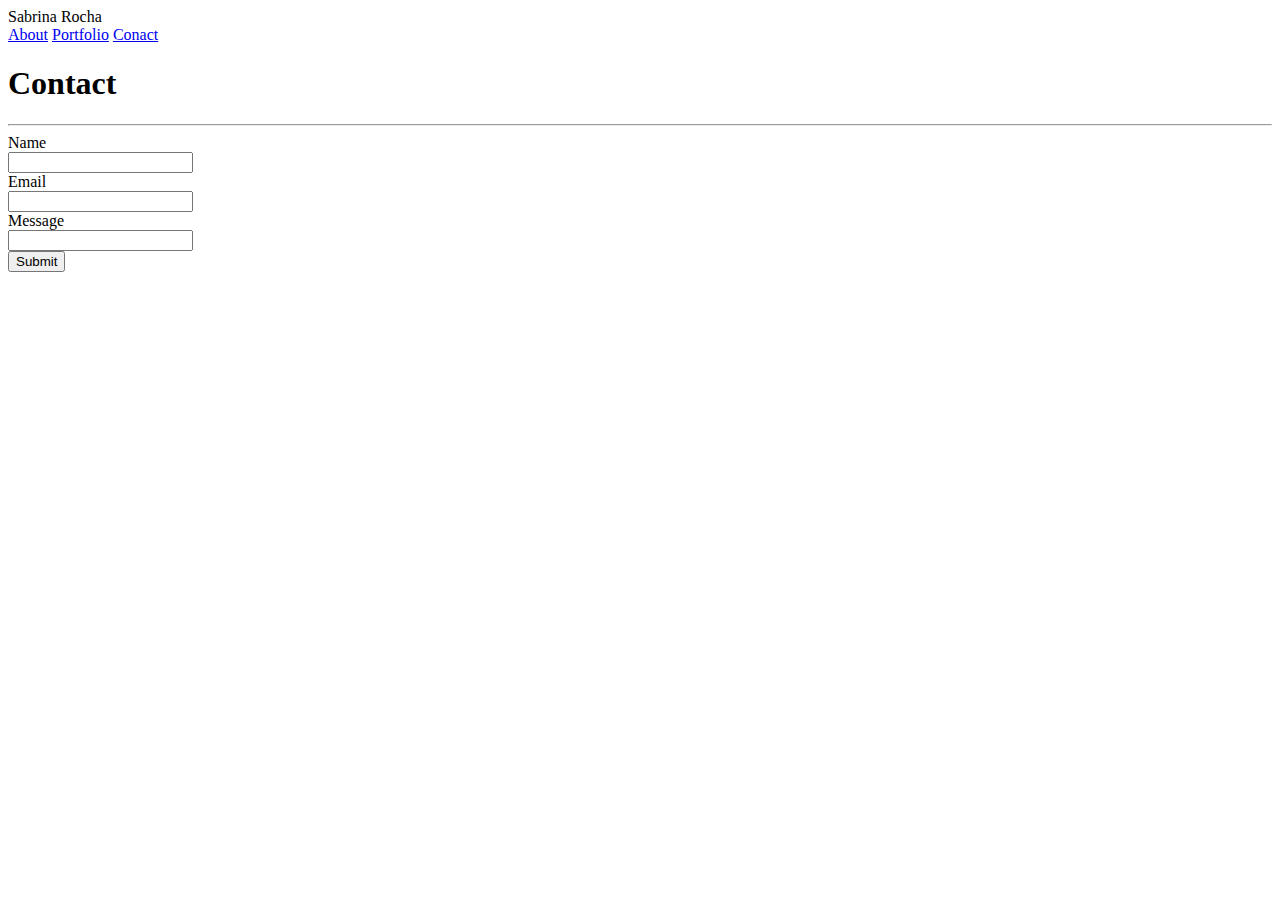
==== contact.html @ 71b5ca75 "created html for conact, about me, portfolio page" ====
<!DOCTYPE html>
<html lang="en">

<head>
  <meta charset="UTF-8">
  <meta name="viewport" content="width=
  , initial-scale=1.0">
  <meta http-equiv="X-UA-Compatible" content="ie=edge">
  <title>Contact Page</title>
</head>

<body>

  <div class="navBar">
    <div id="myName">
      <header>Sabrina Rocha</header>
    </div>
    <nav>
      <a href="#">About</a>
      <a href="#">Portfolio</a>
      <a href="#">Conact</a>
    </nav>
  </div>

  <div>
    <h1>Contact</h1>

    <hr>
    
    <form>
      Name
      <br>
      <input type="text">
      <br>
      Email
      <br>
      <input type="text">
      <br>
      Message
      <br>
      <input type="text">
      <br>
      <!--input type = "submit" ??-->

      <button>Submit</button>
    </form>


  </div>


</body>

</html>
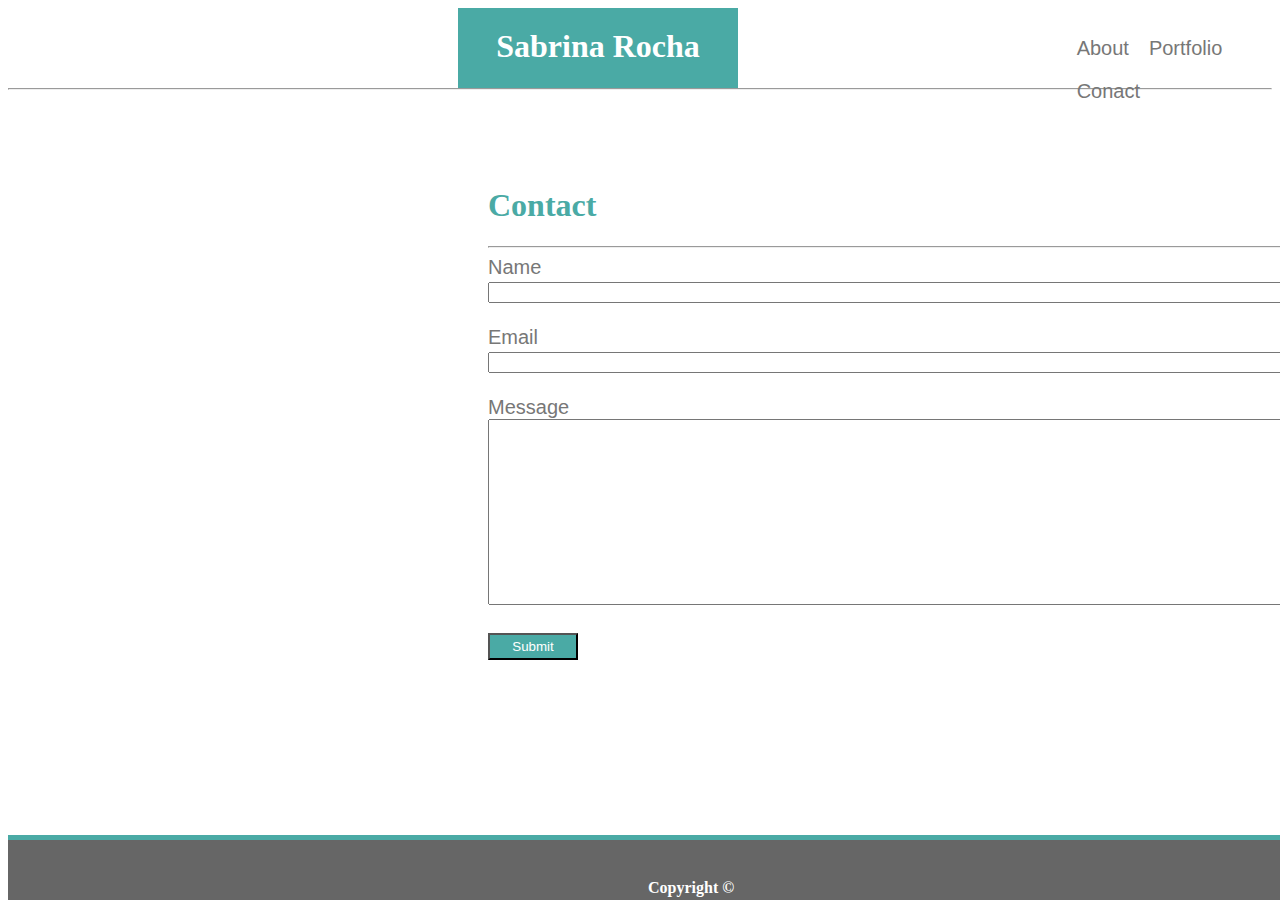
==== commit 6fcd3736: "navbar, footer, bodyimg" ====
--- a/contact.html
+++ b/contact.html
@@ -7,22 +7,29 @@
   , initial-scale=1.0">
   <meta http-equiv="X-UA-Compatible" content="ie=edge">
   <title>Contact Page</title>
+  <link rel="stylesheet" href="assets/css/style.css">
 </head>
 
 <body>
 
-  <div class="navBar">
-    <div id="myName">
-      <header>Sabrina Rocha</header>
-    </div>
-    <nav>
-      <a href="#">About</a>
-      <a href="#">Portfolio</a>
-      <a href="#">Conact</a>
-    </nav>
-  </div>
+    <header>
+      <div class="myName">
+        <h1 class="name">Sabrina Rocha</h1>
+      </div>
+    
+      <nav>
+        <ul>
+          <li> <a href="#">About</a></li>
+          <li> <a href="#">Portfolio</a></li>
+          <li><a href="#">Conact</a></li>
+        </ul>
+      </nav>
+    
+    </header>
+    <hr class="line">
+    <br>
 
-  <div>
+  <div class="aboutMeBox">
     <h1>Contact</h1>
 
     <hr>
@@ -30,24 +37,34 @@
     <form>
       Name
       <br>
-      <input type="text">
+      <input type="text" size="129">
+      <br>
       <br>
       Email
       <br>
-      <input type="text">
+      <input type="text" size="129">
+      <br>
       <br>
       Message
       <br>
-      <input type="text">
+      <textarea rows="12" cols="130">
+      
+      </textarea>
+      <br>
       <br>
       <!--input type = "submit" ??-->
 
-      <button>Submit</button>
+      <div class="button"><button>Submit</button></div>
     </form>
 
 
   </div>
-
+<footer>
+  <div class="footLine"></div>
+  <div class="foot">
+    <h4 class="copyright">Copyright &#169;</h4>
+  </div>
+</footer>
 
 </body>
 
--- a/assets/css/style.css
+++ b/assets/css/style.css
@@ -0,0 +1,114 @@
+header {
+  background-color: #ffffff;
+  margin:0;
+  width: 100%;
+  height: 80px;
+  display: flex;
+}
+
+body{
+  height: 100%;
+   background: url(https://www.toptal.com/designers/subtlepatterns/patterns/circles-dark.png);
+}
+
+.name {
+  color: #ffffff;
+  text-align: center;
+  background-color: #4aaaa5;
+  height: 60px;
+  width: 220px;
+  padding-top: 20px;
+  padding-left: 30px;
+  padding-right: 30px;
+  margin-top:0;
+}
+
+.aboutMeBox{
+  background-color: #ffffff;
+  height: 500px;
+  width: 960px;
+  padding:30px;
+  margin-top: 20px;
+}
+
+ .myName, .aboutMeBox {
+margin-left: 450px;
+} 
+
+img{
+  float:left;
+  margin-right: 30px;
+}
+
+li{
+  float:left;
+}
+nav{
+  padding-left: 26%;
+  padding-top:19px;
+}
+
+ul{
+padding: 0;
+margin: 0;
+list-style: none;
+
+}
+
+li a{
+  display: block;
+  text-align: right;
+  padding: 10px;
+  text-decoration: none;
+}
+
+h1{
+  color: #4aaaa5;
+}
+ p{
+   margin-top:0;
+  line-height: 2em;
+ }
+
+ p, li a, form {
+   font-family:  'Arial', 'Helvetica Neue', Helvetica, sans-serif;
+   font-size: 20px;
+   color: #777777;
+ }
+ .line{
+   margin-top:0;
+ }
+
+.footLine{
+  height:5px;
+  width:100%;
+background-color: #4aaaa5;
+bottom: 63;
+}
+ footer{
+   position:absolute;
+   bottom:0;
+   width: 100%;
+ }
+ .foot{
+   padding-bottom:0;
+   height: 60px;
+   background-color: #666666;
+   text-align: bottom;
+ }
+.copyright{
+bottom:0;
+margin-left: 50%;
+position:absolute;
+margin-bottom: 3px;
+text-align: center;
+color: white;
+}
+
+button{
+background-color: #4aaaa5;
+color:white;
+padding: 4px;
+width: 90px;
+}
+
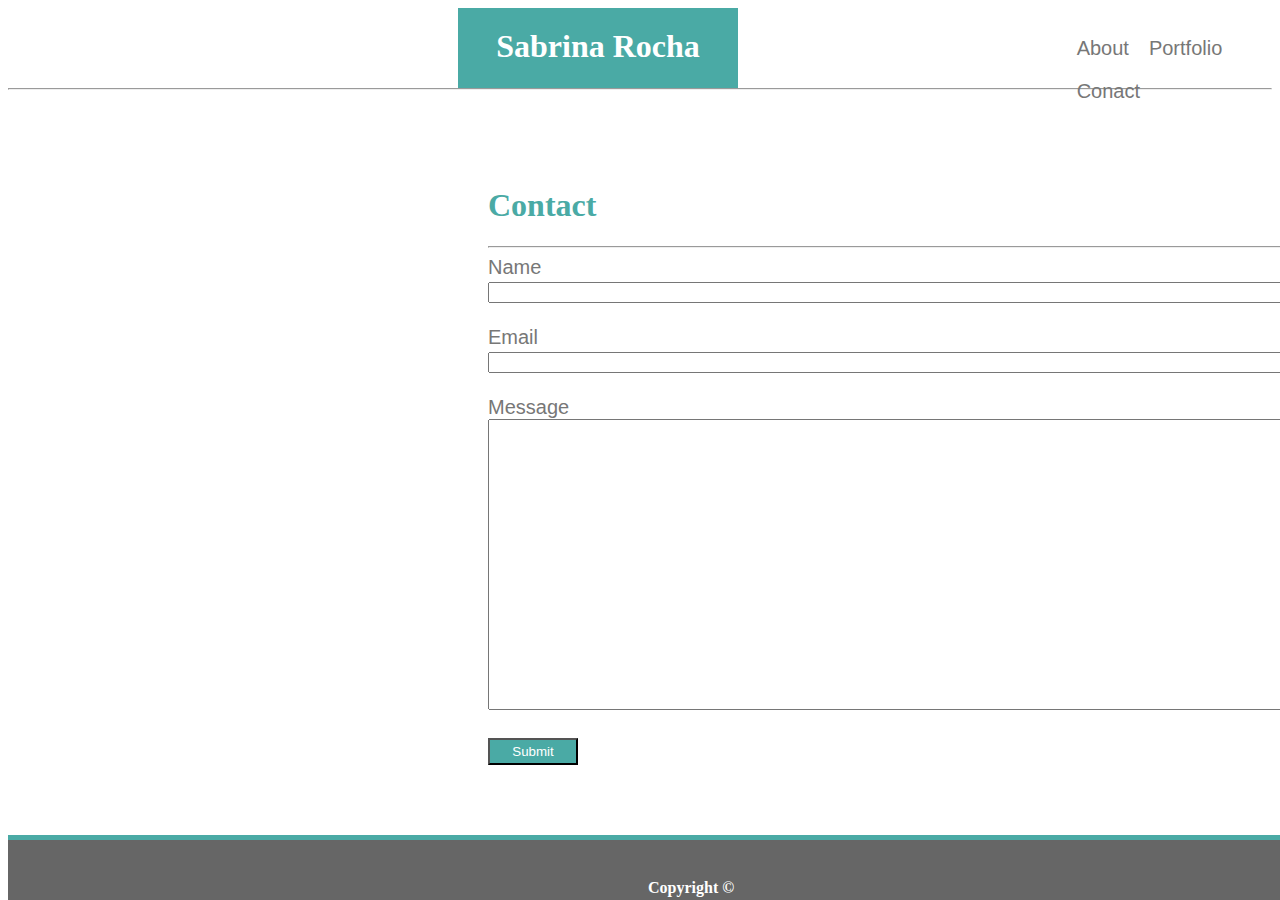
==== commit 2c8cfe3a: "increased aboutMeBox size" ====
--- a/contact.html
+++ b/contact.html
@@ -17,13 +17,13 @@
         <h1 class="name">Sabrina Rocha</h1>
       </div>
     
-      <nav>
-        <ul>
-          <li> <a href="#">About</a></li>
-          <li> <a href="#">Portfolio</a></li>
-          <li><a href="#">Conact</a></li>
-        </ul>
-      </nav>
+    <nav>
+      <ul>
+        <li> <a href="index.html">About</a></li>
+        <li> <a href="portfolio.html">Portfolio</a></li>
+        <li><a href="contact.html">Conact</a></li>
+      </ul>
+    </nav>
     
     </header>
     <hr class="line">
@@ -47,7 +47,7 @@
       <br>
       Message
       <br>
-      <textarea rows="12" cols="130">
+      <textarea rows="19" cols="130">
       
       </textarea>
       <br>
--- a/assets/css/style.css
+++ b/assets/css/style.css
@@ -25,7 +25,7 @@
 
 .aboutMeBox{
   background-color: #ffffff;
-  height: 500px;
+  height: 620px;
   width: 960px;
   padding:30px;
   margin-top: 20px;
@@ -112,3 +112,47 @@
 width: 90px;
 }
 
+.bottomPic{
+  bottom: 3px;
+  height:40px;
+  width: 180px;
+  background-color: #4aaaa5;
+
+}
+
+.whiteBox{
+   background-color: #ffffff;
+  height: 650px;
+  width: 960px;
+  padding:30px;
+  margin-top: 20px;
+  margin-left:450px;
+}
+
+.gallery {
+  margin-top: 20px;
+  display: flex;
+  flex-wrap: wrap;
+  justify-content: left;
+}
+
+.photo{
+  height: 180px;
+  width: 200px;
+  margin-top: 30px;
+
+}
+.photo h3{
+width:170px;
+ background-color: #4aaaa5;
+ position:relative;
+ bottom:0;
+}
+.photo a{
+  color: #ffffff;
+  display: block;
+  text-align: center;
+  padding: 10px;
+  text-decoration: none;
+}
+
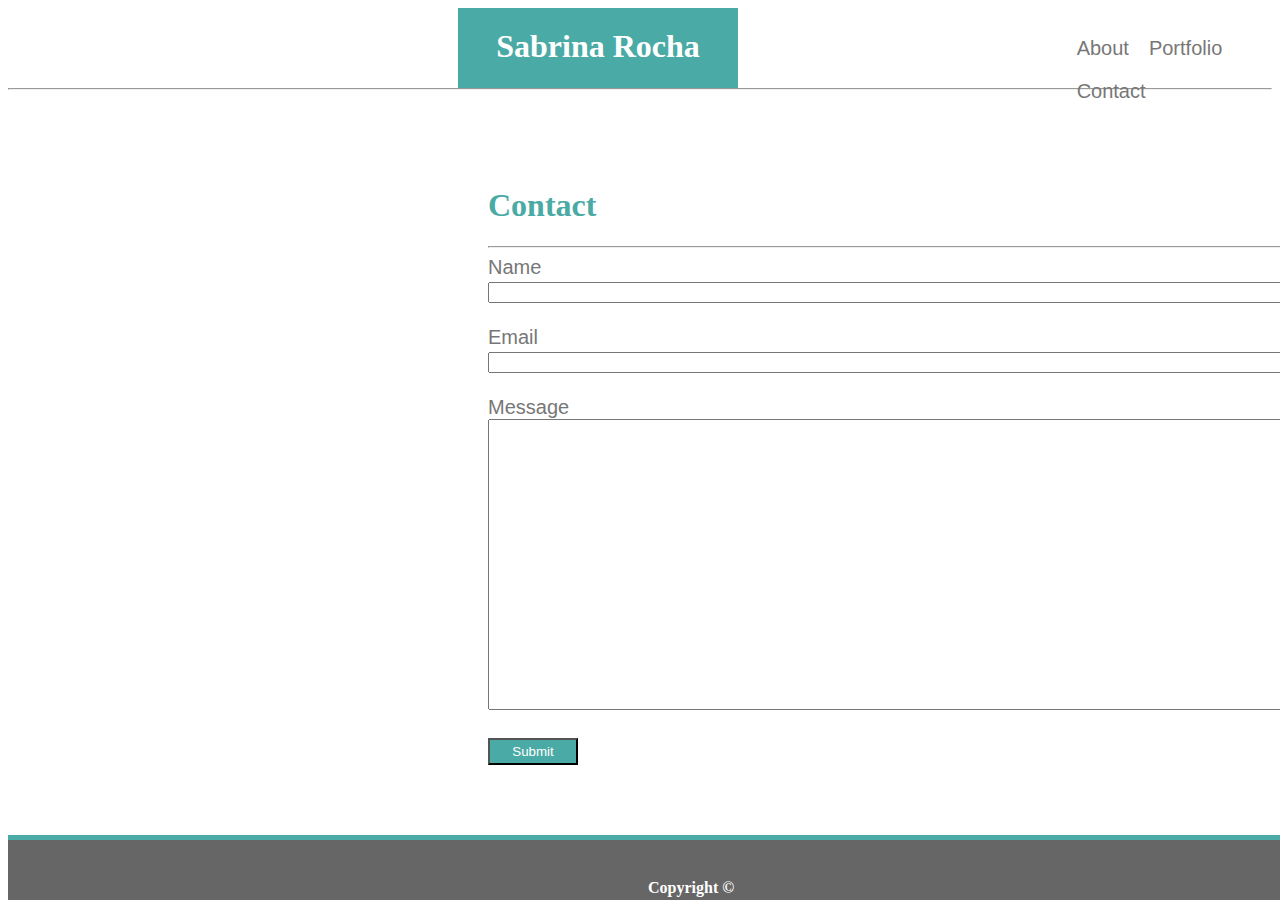
==== commit 93eacff5: "corrected contact spelling" ====
--- a/contact.html
+++ b/contact.html
@@ -21,7 +21,7 @@
       <ul>
         <li> <a href="index.html">About</a></li>
         <li> <a href="portfolio.html">Portfolio</a></li>
-        <li><a href="contact.html">Conact</a></li>
+        <li><a href="contact.html">Contact</a></li>
       </ul>
     </nav>
     
--- a/assets/css/style.css
+++ b/assets/css/style.css
@@ -120,20 +120,12 @@
 
 }
 
-.whiteBox{
-   background-color: #ffffff;
-  height: 650px;
-  width: 960px;
-  padding:30px;
-  margin-top: 20px;
-  margin-left:450px;
-}
-
 .gallery {
   margin-top: 20px;
   display: flex;
   flex-wrap: wrap;
   justify-content: left;
+  padding-right: 200px;
 }
 
 .photo{
